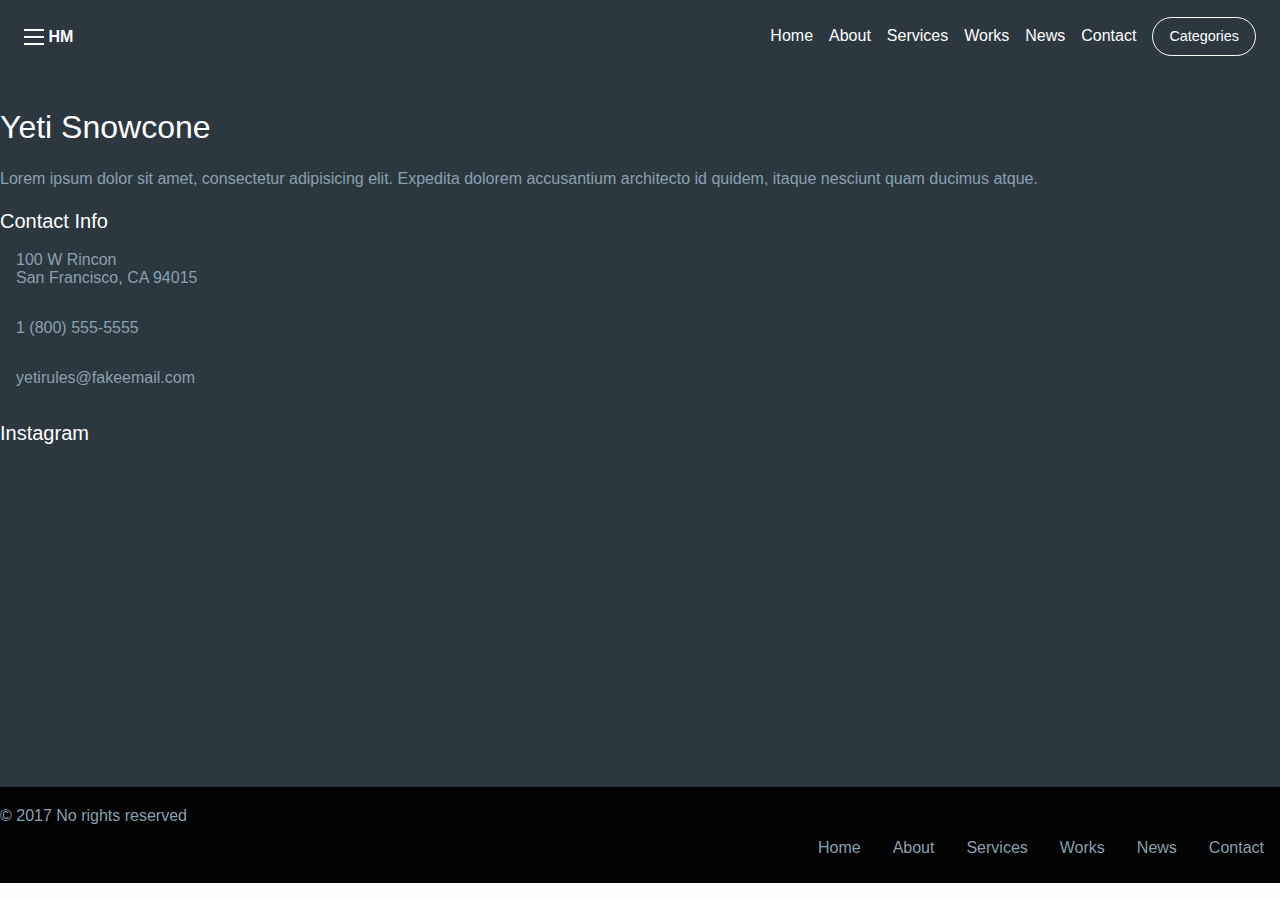
==== midterm/contact/index.html @ 3ad2d378 "at problem" ====
<!doctype html>
<html ng app class="no-js" lang="en" dir="ltr">
  <head>
    <meta charset="utf-8">
    <meta http-equiv="x-ua-compatible" content="ie=edge">
    <meta name="viewport" content="width=device-width, initial-scale=1.0">
    <title>Contact</title>
    <script src="js/vendor/angular.js"></script>
    <link rel="stylesheet" href="css/foundation.css">
    <link rel="stylesheet" href="css/app.css">
    <link rel="stylesheet" href="css/nav.css">
    <link rel="stylesheet" href="css/header.css">
    <link rel="stylesheet" href="css/content.css">
    <link rel="stylesheet" href="css/footer.css">
  </head>
  <body>

    <!--Begin Nav-->
    <nav class="top-bar topbar-responsive">
      <div class="top-bar-title">
        <span data-responsive-toggle="topbar-responsive" data-hide-for="medium">
          <button class="menu-icon" type="button" data-toggle></button>
        </span>
        <a class="topbar-responsive-logo" href="#"><strong>HM</strong></a>
      </div>
      <div id="topbar-responsive" class="topbar-responsive-links">
        <div class="top-bar-right">
          <ul class="menu simple vertical medium-horizontal">
            <li><a href="../home/index.html">Home</a></li>
            <li><a href="../about/index.html">About</a></li>
            <li><a href="../services/index.html">Services</a></li>
            <li><a href="../works/index.html">Works</a></li>
            <li><a href="../news/index.html">News</a></li>
            <li><a href="#">Contact</a></li>
            <li>
              <button type="button" class="button hollow topbar-responsive-button">Categories</button>
            </li>
          </ul>
        </div>
      </div>
    </nav>


    <!--End Nav-->

    <!--Begin Header-->

    <!--End Header-->

    <!--Begin Content-->

    <!--End Content-->

    <!--Begin Footer-->
    <footer class="marketing-site-footer">
      <div class="row medium-unstack">
        <div class="medium-4 columns">
          <h4 class="marketing-site-footer-name">Yeti Snowcone</h4>
          <p>Lorem ipsum dolor sit amet, consectetur adipisicing elit. Expedita dolorem accusantium architecto id quidem, itaque nesciunt quam ducimus atque.</p>
          <ul class="menu marketing-site-footer-menu-social simple">
            <li><a href="#"><i class="fa fa-youtube-square" aria-hidden="true"></i></a></li>
             <li><a href="#"><i class="fa fa-facebook-square" aria-hidden="true"></i></a></li>
             <li><a href="#"><i class="fa fa-twitter-square" aria-hidden="true"></i></a></li>
          </ul>
        </div>
        <div class="medium-4 columns">
           <h4 class="marketing-site-footer-title">Contact Info</h4>
          <div class="marketing-site-footer-block">
            <i class="fa fa-map-marker" aria-hidden="true"></i>
            <p>100 W Rincon<br>San Francisco, CA 94015</p>
          </div>
          <div class="marketing-site-footer-block">
            <i class="fa fa-phone" aria-hidden="true"></i>
            <p>1 (800) 555-5555</p>
          </div>
          <div class="marketing-site-footer-block">
            <i class="fa fa-envelope-o" aria-hidden="true"></i>
            <p>yetirules@fakeemail.com</p>
          </div>
        </div>
        <div class="medium-4 columns">
          <h4 class="marketing-site-footer-title">Instagram</h4>
          <div class="row small-up-3">
            <div class="column column-block">
              <img src="https://placehold.it/75" alt="" />
            </div>
            <div class="column column-block">
              <img src="https://placehold.it/75" alt="" />
            </div>
            <div class="column column-block">
              <img src="https://placehold.it/75" alt="" />
            </div>
            <div class="column column-block">
              <img src="https://placehold.it/75" alt="" />
            </div>
            <div class="column column-block">
              <img src="https://placehold.it/75" alt="" />
            </div>
            <div class="column column-block">
              <img src="https://placehold.it/75" alt="" />
            </div>
          </div>
        </div>
      </div>
      <div class="marketing-site-footer-bottom">
        <div class="row large-unstack align-middle">
          <div class="column">
            <p>&copy; 2017 No rights reserved</p>
          </div>
          <div class="column">
            <ul class="menu marketing-site-footer-bottom-links">
              <li><a href="../home/index.html">Home</a></li>
              <li><a href="../about/index.html">About</a></li>
              <li><a href="../services/index.html">Services</a></li>
              <li><a href="../works/index.html">Works</a></li>
              <li><a href="../news/index.html">News</a></li>
              <li><a href="#">Contact</a></li>
            </ul>
          </div>
        </div>
      </div>
    </footer>

    <!--End Footer-->

    <script src="js/vendor/jquery.js"></script>
    <script src="js/vendor/what-input.js"></script>
    <script src="js/vendor/foundation.js"></script>
    <script src="js/app.js"></script>
  </body>
</html>
---- midterm/contact/css/nav.css ----
.topbar-responsive {
  background: #2c3840;
  padding: 1rem 1.5rem;
}

.topbar-responsive .topbar-responsive-logo {
  color: #fefefe;
  vertical-align: middle;
}

.topbar-responsive .menu {
  background: #2c3840;
}

.topbar-responsive .menu li:last-of-type {
  margin-right: 0;
}

.topbar-responsive .menu a {
  color: #fefefe;
  transition: color 0.15s ease-in;
}

.topbar-responsive .menu a:hover {
  color: #c6d1d8;
}

@media screen and (max-width: 39.9375em) {
  .topbar-responsive .menu a {
    padding: 0.875rem 0;
  }
}

.topbar-responsive .menu .topbar-responsive-button {
  color: #fefefe;
  border-color: #fefefe;
  border-radius: 5000px;
  transition: color 0.15s ease-in, border-color 0.15s ease-in;
}

.topbar-responsive .menu .topbar-responsive-button:hover {
  color: #c6d1d8;
  border-color: #c6d1d8;
}

@media screen and (max-width: 39.9375em) {
  .topbar-responsive .menu .topbar-responsive-button {
    width: 100%;
    margin: 0.875rem 0;
  }
}

@media screen and (max-width: 39.9375em) {
  .topbar-responsive {
    padding: 0.75rem;
  }
  .topbar-responsive .top-bar-title {
    position: relative;
    width: 100%;
  }
  .topbar-responsive .top-bar-title span {
    position: absolute;
    right: 0;
    border: 1px solid #fefefe;
    border-radius: 5px;
    padding: 0.25rem 0.45rem;
    top: 50%;
    -webkit-transform: translateY(-50%);
        -ms-transform: translateY(-50%);
            transform: translateY(-50%);
  }
  .topbar-responsive .top-bar-title span .menu-icon {
    margin-bottom: 4px;
  }
}

@-webkit-keyframes fadeIn {
  from {
    opacity: 0;
  }
  to {
    opacity: 1;
  }
}

@keyframes fadeIn {
  from {
    opacity: 0;
  }
  to {
    opacity: 1;
  }
}

@-webkit-keyframes slideDown {
  0% {
    -webkit-transform: translateY(-100%);
            transform: translateY(-100%);
  }
  100% {
    -webkit-transform: translateY(0%);
            transform: translateY(0%);
  }
}

@keyframes slideDown {
  0% {
    -webkit-transform: translateY(-100%);
            transform: translateY(-100%);
  }
  100% {
    -webkit-transform: translateY(0%);
            transform: translateY(0%);
  }
}

@media screen and (max-width: 39.9375em) {
  .topbar-responsive-links {
    -webkit-animation-fill-mode: both;
            animation-fill-mode: both;
    -webkit-animation-duration: 0.5s;
            animation-duration: 0.5s;
    width: 100%;
    -webkit-animation: fadeIn 1s ease-in;
            animation: fadeIn 1s ease-in;
  }
}
---- midterm/contact/css/footer.css ----
.marketing-site-footer {
  background: #2c3840;
  color: #8aa0ae;
  padding: 2rem 0 0;
}

.marketing-site-footer .marketing-site-footer-menu-social a {
  color: #fefefe;
}

.marketing-site-footer .column-block {
  margin-bottom: 30px;
}

.marketing-site-footer > .row {
  margin-bottom: 1rem;
}

@media screen and (max-width: 39.9375em) {
  .marketing-site-footer .columns {
    margin-bottom: 2rem;
  }
}

.marketing-site-footer-name {
  color: #fefefe;
  margin-bottom: 1rem;
  font-size: 2rem;
}

.marketing-site-footer-title {
  color: #fefefe;
  margin-bottom: 1rem;
  font-size: 1.25rem;
}

.marketing-site-footer-block {
  display: -webkit-flex;
  display: -ms-flexbox;
  display: flex;
  margin-bottom: 1rem;
}

.marketing-site-footer-block .fa {
  font-size: 2rem;
  color: #020304;
}

.marketing-site-footer-block p {
  margin-left: 1rem;
  line-height: 1.125rem;
}

.marketing-site-footer-bottom {
  background: #020304;
  padding: 1rem 0;
}

.marketing-site-footer-bottom p,
.marketing-site-footer-bottom .menu {
  margin-bottom: 0;
}

.marketing-site-footer-bottom .marketing-site-footer-bottom-links {
  -webkit-justify-content: flex-end;
      -ms-flex-pack: end;
          justify-content: flex-end;
}

.marketing-site-footer-bottom .marketing-site-footer-bottom-links a {
  color: #8aa0ae;
}

@media screen and (max-width: 63.9375em) {
  .marketing-site-footer-bottom .marketing-site-footer-bottom-links {
    -webkit-justify-content: center;
        -ms-flex-pack: center;
            justify-content: center;
  }
}

@media screen and (max-width: 63.9375em) {
  .marketing-site-footer-bottom {
    text-align: center;
  }
}
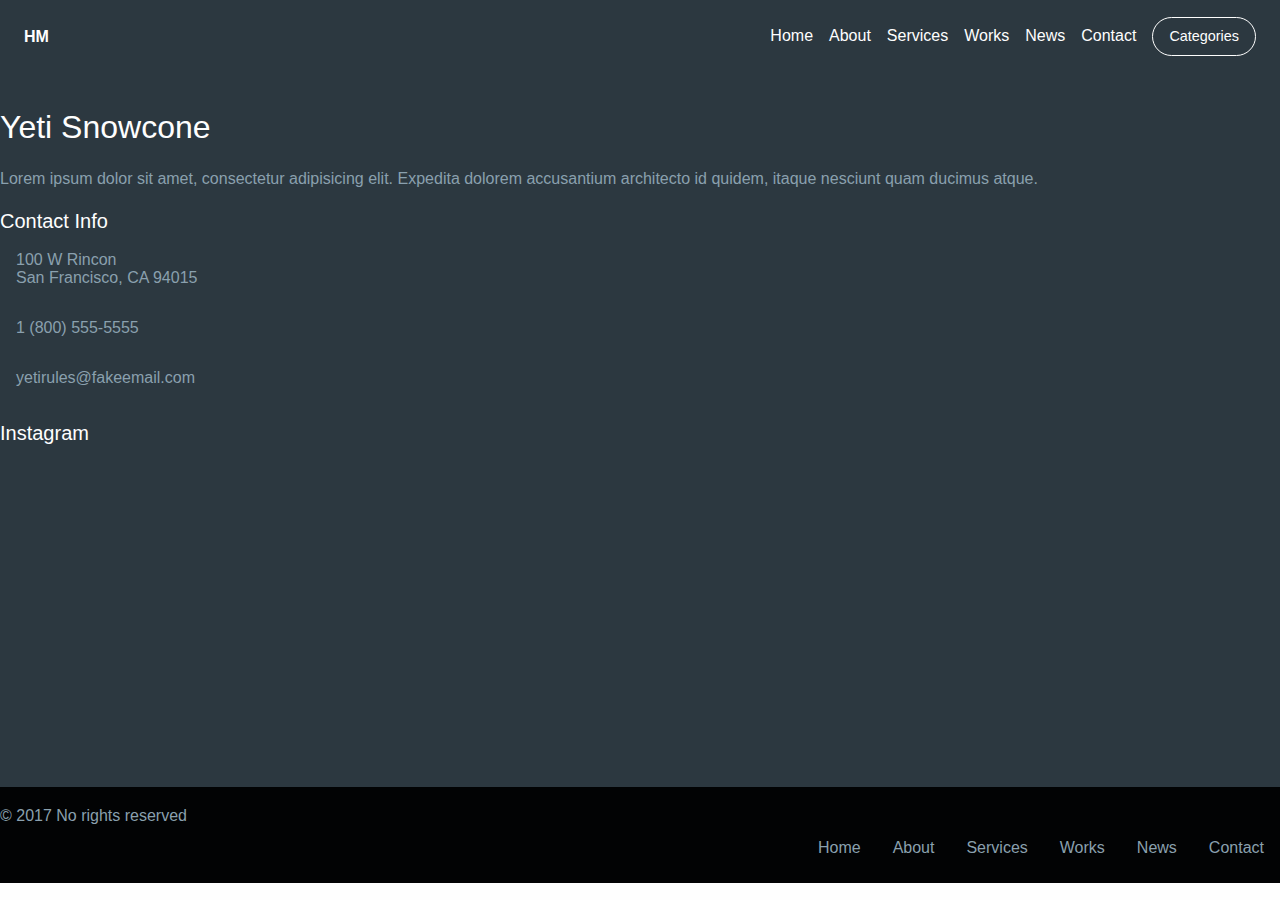
==== commit 6fa64c1b: "fixed" ====
--- a/midterm/contact/index.html
+++ b/midterm/contact/index.html
@@ -5,13 +5,13 @@
     <meta http-equiv="x-ua-compatible" content="ie=edge">
     <meta name="viewport" content="width=device-width, initial-scale=1.0">
     <title>Contact</title>
-    <script src="js/vendor/angular.js"></script>
-    <link rel="stylesheet" href="css/foundation.css">
-    <link rel="stylesheet" href="css/app.css">
-    <link rel="stylesheet" href="css/nav.css">
+    <script src="../js/vendor/angular.js"></script>
+    <link rel="stylesheet" href="../css/foundation.css">
+    <link rel="stylesheet" href="../css/app.css">
+    <link rel="stylesheet" href="../css/nav.css">
     <link rel="stylesheet" href="css/header.css">
     <link rel="stylesheet" href="css/content.css">
-    <link rel="stylesheet" href="css/footer.css">
+    <link rel="stylesheet" href="../css/footer.css">
   </head>
   <body>
 
@@ -123,9 +123,9 @@
 
     <!--End Footer-->
 
-    <script src="js/vendor/jquery.js"></script>
-    <script src="js/vendor/what-input.js"></script>
-    <script src="js/vendor/foundation.js"></script>
-    <script src="js/app.js"></script>
+    <script src="../js/vendor/jquery.js"></script>
+    <script src="../js/vendor/what-input.js"></script>
+    <script src="../js/vendor/foundation.js"></script>
+    <script src="../js/app.js"></script>
   </body>
 </html>
--- a/midterm/css/nav.css
+++ b/midterm/css/nav.css
@@ -0,0 +1,128 @@
+
+.topbar-responsive {
+  background: #2c3840;
+  padding: 1rem 1.5rem;
+}
+
+.topbar-responsive .topbar-responsive-logo {
+  color: #fefefe;
+  vertical-align: middle;
+}
+
+.topbar-responsive .menu {
+  background: #2c3840;
+}
+
+.topbar-responsive .menu li:last-of-type {
+  margin-right: 0;
+}
+
+.topbar-responsive .menu a {
+  color: #fefefe;
+  transition: color 0.15s ease-in;
+}
+
+.topbar-responsive .menu a:hover {
+  color: #c6d1d8;
+}
+
+@media screen and (max-width: 39.9375em) {
+  .topbar-responsive .menu a {
+    padding: 0.875rem 0;
+  }
+}
+
+.topbar-responsive .menu .topbar-responsive-button {
+  color: #fefefe;
+  border-color: #fefefe;
+  border-radius: 5000px;
+  transition: color 0.15s ease-in, border-color 0.15s ease-in;
+}
+
+.topbar-responsive .menu .topbar-responsive-button:hover {
+  color: #c6d1d8;
+  border-color: #c6d1d8;
+}
+
+@media screen and (max-width: 39.9375em) {
+  .topbar-responsive .menu .topbar-responsive-button {
+    width: 100%;
+    margin: 0.875rem 0;
+  }
+}
+
+@media screen and (max-width: 39.9375em) {
+  .topbar-responsive {
+    padding: 0.75rem;
+  }
+  .topbar-responsive .top-bar-title {
+    position: relative;
+    width: 100%;
+  }
+  .topbar-responsive .top-bar-title span {
+    position: absolute;
+    right: 0;
+    border: 1px solid #fefefe;
+    border-radius: 5px;
+    padding: 0.25rem 0.45rem;
+    top: 50%;
+    -webkit-transform: translateY(-50%);
+        -ms-transform: translateY(-50%);
+            transform: translateY(-50%);
+  }
+  .topbar-responsive .top-bar-title span .menu-icon {
+    margin-bottom: 4px;
+  }
+}
+
+@-webkit-keyframes fadeIn {
+  from {
+    opacity: 0;
+  }
+  to {
+    opacity: 1;
+  }
+}
+
+@keyframes fadeIn {
+  from {
+    opacity: 0;
+  }
+  to {
+    opacity: 1;
+  }
+}
+
+@-webkit-keyframes slideDown {
+  0% {
+    -webkit-transform: translateY(-100%);
+            transform: translateY(-100%);
+  }
+  100% {
+    -webkit-transform: translateY(0%);
+            transform: translateY(0%);
+  }
+}
+
+@keyframes slideDown {
+  0% {
+    -webkit-transform: translateY(-100%);
+            transform: translateY(-100%);
+  }
+  100% {
+    -webkit-transform: translateY(0%);
+            transform: translateY(0%);
+  }
+}
+
+@media screen and (max-width: 39.9375em) {
+  .topbar-responsive-links {
+    -webkit-animation-fill-mode: both;
+            animation-fill-mode: both;
+    -webkit-animation-duration: 0.5s;
+            animation-duration: 0.5s;
+    width: 100%;
+    -webkit-animation: fadeIn 1s ease-in;
+            animation: fadeIn 1s ease-in;
+  }
+}
--- a/midterm/css/footer.css
+++ b/midterm/css/footer.css
@@ -0,0 +1,87 @@
+
+.marketing-site-footer {
+  background: #2c3840;
+  color: #8aa0ae;
+  padding: 2rem 0 0;
+}
+
+.marketing-site-footer .marketing-site-footer-menu-social a {
+  color: #fefefe;
+}
+
+.marketing-site-footer .column-block {
+  margin-bottom: 30px;
+}
+
+.marketing-site-footer > .row {
+  margin-bottom: 1rem;
+}
+
+@media screen and (max-width: 39.9375em) {
+  .marketing-site-footer .columns {
+    margin-bottom: 2rem;
+  }
+}
+
+.marketing-site-footer-name {
+  color: #fefefe;
+  margin-bottom: 1rem;
+  font-size: 2rem;
+}
+
+.marketing-site-footer-title {
+  color: #fefefe;
+  margin-bottom: 1rem;
+  font-size: 1.25rem;
+}
+
+.marketing-site-footer-block {
+  display: -webkit-flex;
+  display: -ms-flexbox;
+  display: flex;
+  margin-bottom: 1rem;
+}
+
+.marketing-site-footer-block .fa {
+  font-size: 2rem;
+  color: #020304;
+}
+
+.marketing-site-footer-block p {
+  margin-left: 1rem;
+  line-height: 1.125rem;
+}
+
+.marketing-site-footer-bottom {
+  background: #020304;
+  padding: 1rem 0;
+}
+
+.marketing-site-footer-bottom p,
+.marketing-site-footer-bottom .menu {
+  margin-bottom: 0;
+}
+
+.marketing-site-footer-bottom .marketing-site-footer-bottom-links {
+  -webkit-justify-content: flex-end;
+      -ms-flex-pack: end;
+          justify-content: flex-end;
+}
+
+.marketing-site-footer-bottom .marketing-site-footer-bottom-links a {
+  color: #8aa0ae;
+}
+
+@media screen and (max-width: 63.9375em) {
+  .marketing-site-footer-bottom .marketing-site-footer-bottom-links {
+    -webkit-justify-content: center;
+        -ms-flex-pack: center;
+            justify-content: center;
+  }
+}
+
+@media screen and (max-width: 63.9375em) {
+  .marketing-site-footer-bottom {
+    text-align: center;
+  }
+}
